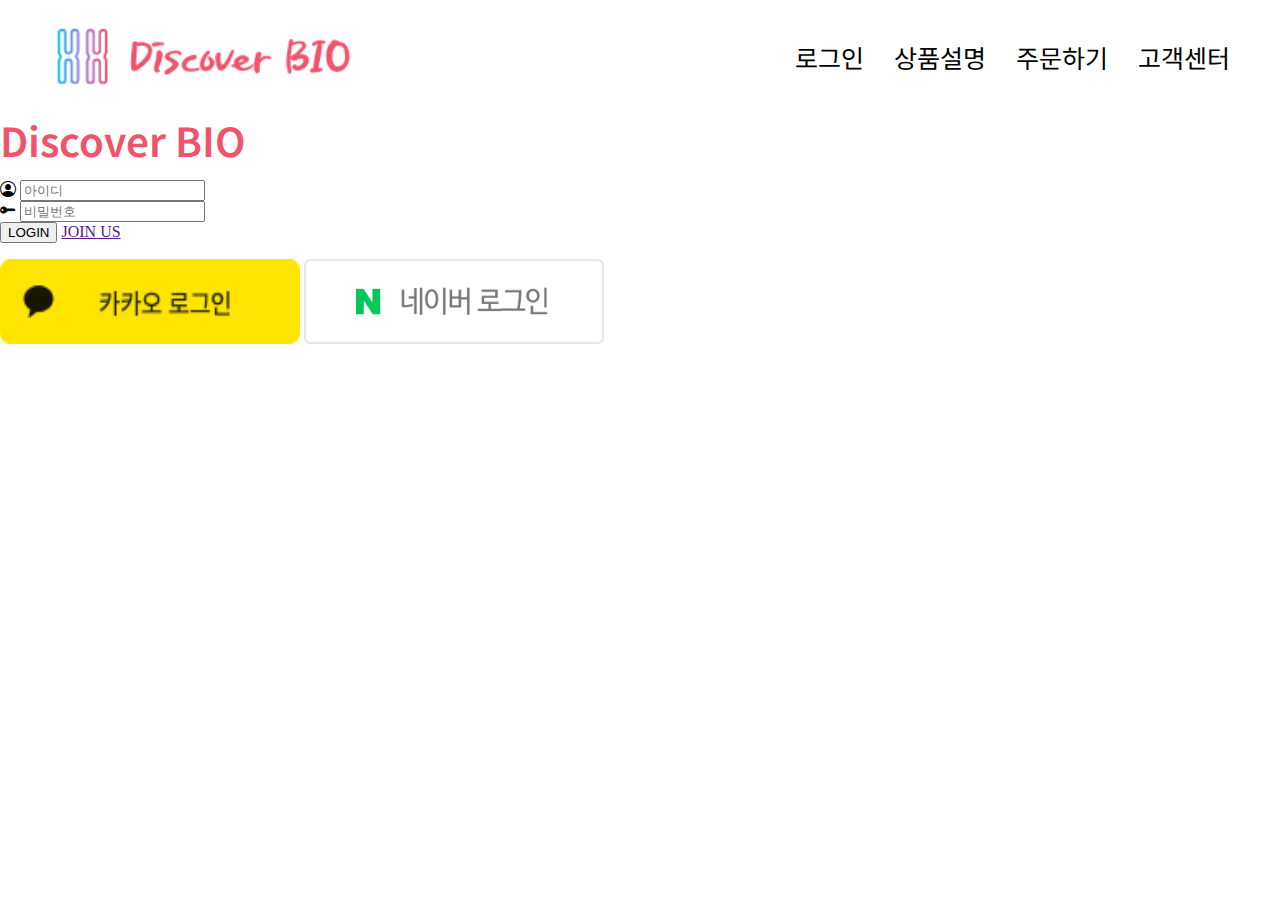
==== login.html @ d798169b "2022-03-27(첫번째로 커밋)" ====
<!DOCTYPE html>
<html>
<head>
    <meta charset='utf-8'>
    <meta http-equiv='X-UA-Compatible' content='IE=edge'>
    <title>Page Title</title>
    <meta name='viewport' content='width=device-width, initial-scale=1'>
    <link rel="preconnect" href="https://fonts.googleapis.com">
<link rel="preconnect" href="https://fonts.gstatic.com" crossorigin>
<link href="https://fonts.googleapis.com/css2?family=Nanum+Myeongjo:wght@700&display=swap" rel="stylesheet">
<link href="https://fonts.googleapis.com/css2?family=Noto+Sans+KR:wght@400;700&display=swap" rel="stylesheet">
    <link href="https://cdn.jsdelivr.net/npm/bootstrap@5.1.3/dist/css/bootstrap.min.css" rel="stylesheet" integrity="sha384-1BmE4kWBq78iYhFldvKuhfTAU6auU8tT94WrHftjDbrCEXSU1oBoqyl2QvZ6jIW3" crossorigin="anonymous">
    <link rel="stylesheet" href="https://cdn.jsdelivr.net/npm/bootstrap-icons@1.8.1/font/bootstrap-icons.css">
    <link rel="stylesheet" href="bootstrap-3.3.2-dist/bootstrap-3.3.2-dist/css/my.css">
</head>
<body>
    
  <header>
    <div class="top">
        <div class="logo">
            <a href="http://doublemoon.dothome.co.kr/"><img src="image/logo.png" alt="로고" title="홈페이지로"></a>
        </div>
        <nav class="menu">
            <ul class="menumenu">
                <li><a href="#">고객센터</a></li>
                <li><a href="#">주문하기</a></li>
                <li><a href="http://doublemoon.dothome.co.kr/product.html">상품설명</a></li>
                <li><a href="http://doublemoon.dothome.co.kr/login.html">로그인</a></li>
            </ul>
        </nav>
        <div class="menuicon"><div class="dropdown">
            <a class="" href="#" role="button" id="dropdownMenuLink" data-bs-toggle="dropdown" aria-expanded="false">
                <i class="bi bi-list" style="font-size: 50px; color: #f0536a;"></i>
            </a>
            <ul class="dropdown-menu" aria-labelledby="dropdownMenuLink">
              <li><a class="dropdown-item" href="http://doublemoon.dothome.co.kr/login.html">로그인</a></li>
              <li><a class="dropdown-item" href="http://doublemoon.dothome.co.kr/product.html">상품설명</a></li>
              <li><a class="dropdown-item" href="">주문하기</a></li>
              <li><a class="dropdown-item" href="">고객센터</a></li>
            </ul>
          </div></div>
    </div>
</header>

  <div class="container d-flex align-items-center justify-content-center" style="height: 800px;">
    <div class="border border-dark bg-light p-5">
      <h1 class="text-center m-3" style="padding-bottom: 20px; font-size: 40px; color: #f0536a; font-family: 'Noto Sans KR', sans-serif; font-weight: 600;">Discover BIO</h1>
      <form>
    <div class="input-group mb-3">
      <span class="input-group-text" id="basic-addon1"><i class="bi bi-person-circle"></i></span>
      <input type="text" class="form-control" placeholder="아이디" aria-label="Username" aria-describedby="basic-addon1">
    </div>
    <div class="input-group mb-3">
      <span class="input-group-text" id="basic-addon1"><i class="bi bi-key-fill"></i></span>
      <input type="password" class="form-control" placeholder="비밀번호" aria-label="Username"
        aria-describedby="basic-addon1">
    </div>
    <div class="d-grid gap-2">
      <button class="btn btn-primary" type="submit">LOGIN</button>
      <a href="" button class="btn btn-dark" type="button">JOIN US</a>
    </div>
    <br>
    <div class="d-grid gap-0">
      <img src="image/kakao_login_medium_narrow.png" alt="" width="300px" height="85px" class="btn" style="">
      <img src="image/btnW_완성형.png" alt="" width="300px" height="85px" class="btn">
    </div>
  </form>
  </div>
  </div>

    <script src="https://cdn.jsdelivr.net/npm/bootstrap@5.1.3/dist/js/bootstrap.bundle.min.js" integrity="sha384-ka7Sk0Gln4gmtz2MlQnikT1wXgYsOg+OMhuP+IlRH9sENBO0LRn5q+8nbTov4+1p" crossorigin="anonymous"></script>
</body>
</html>
---- bootstrap-3.3.2-dist/bootstrap-3.3.2-dist/css/my.css ----
html, body, div, span, applet, object, iframe,
h1, h2, h3, h4, h5, h6, p, blockquote, pre,
a, abbr, acronym, address, big, cite, code,
del, dfn, em, img, ins, kbd, q, s, samp,
small, strike, strong, sub, sup, tt, var,
b, u, i, center,
dl, dt, dd, ol, ul, li,
fieldset, form, label, legend,
table, caption, tbody, tfoot, thead, tr, th, td,
article, aside, canvas, details, embed, 
figure, figcaption, footer, header, hgroup, 
menu, nav, output, ruby, section, summary,
time, mark, audio, video {
	margin: 0;
	padding: 0;
	border: 0;
	font-size: 100%;
	font: inherit;
	vertical-align: baseline;
}
/* HTML5 display-role reset for older browsers */
article, aside, details, figcaption, figure, 
footer, header, hgroup, menu, nav, section {
	display: block;
}

@media (max-width: 920px){
    .menu {
        display: none;
    }
}

@media (min-width: 920px){
    .menuicon {
        display: none;
    }
}

@media (min-width: 1260px){
    .card-title{
        font-size: 50px;
    }
    .card-text{
        font-size: 25px;
    }
}

.menuicon{
    float: right;
    padding: 15px;
}

body {
	line-height: 1;
}
ol, ul {
	list-style: none;
}
blockquote, q {
	quotes: none;
}
blockquote:before, blockquote:after,
q:before, q:after {
	content: '';
	content: none;
}
table {
	border-collapse: collapse;
	border-spacing: 0;
}

.top{
    margin: auto;
    text-align: center;
    width: auto;
    height: 120px;
}

.logo{
    float: left;
    width: 400px;
    height: 120px;
}

.logo>a>img{
    width: 400px;
    object-fit: cover;
}

.menu{
    margin-right: 40px;
    text-align: left;
    font-size: 25px;
    font-family: 'Noto Sans KR', sans-serif;
    font-weight: 400;
}

.menu>ul>li{
    text-align: right;
    padding: 45px 10px 0px 20px;
    float: right;
}

.menu>ul>li>a{
    color: black;
    transition-duration: 0.4s;
    text-decoration: none;
}

.menu>ul>li>a:hover{
    color: #f0536a;
}

.middlebody{
    text-align: center;
}

.bodyimage{
    height: 750px;
    overflow: hidden;
    position: relative;
}

.bodyimage>img{
    opacity: 0.2;
    transition-duration: 4s;
    width: 100%;
    height: 100%;
}

.bodyimage>img:hover{
    transform: scale(1.3);
    opacity: 0.5;
}

.bodynote{
    text-align: left;
    position: absolute;
    font-family: 'Noto Sans KR', sans-serif;
    color: #f0536a;
    font-weight: 700;
    font-size: 30px;
    top: 30%;
    left: 15%;
    animation: slide 2s ease-out;
}

@keyframes slide{
    from{
        left: -300px;
        opacity: 0;
    }
    to{
        left: 15%;
        opacity: 1;
    }
}

.bodynote2{
    line-height: normal;
    text-align: left;
    position: absolute;
    font-family: 'Noto Sans KR', sans-serif;
    font-size: 25px;
    top: 40%;
    left: 15%;
    animation: slide 2s ease-out;
}
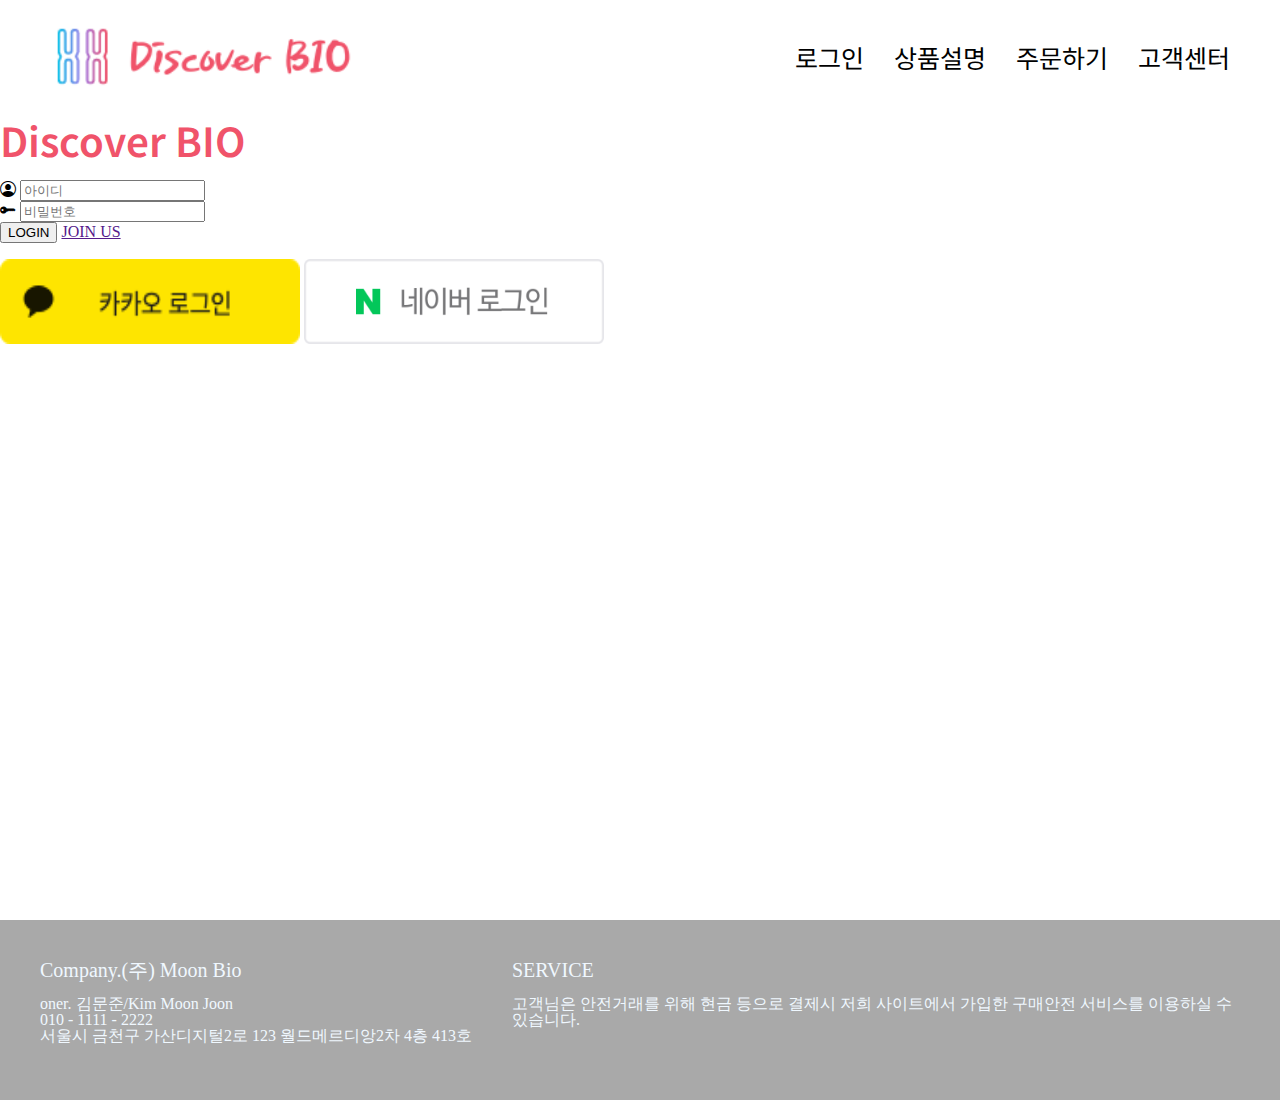
==== commit 84f34b99: "2022-03-28(최종)" ====
--- a/login.html
+++ b/login.html
@@ -68,6 +68,22 @@
   </div>
   </div>
 
+  <footer>
+    <div class="footernote">
+      <div class="note1">
+      <p style="font-size: 20px;">Company.(주) Moon Bio</p><br>
+      <p>oner. 김문준/Kim Moon Joon</p>
+      <p>010 - 1111 - 2222</p>
+      <p>서울시 금천구 가산디지털2로 123
+        월드메르디앙2차 4층  413호</p>
+      </div>
+      <div class="note2">
+        <p style="font-size: 20px;">SERVICE</p><br>
+        <p>고객님은 안전거래를 위해 현금 등으로 결제시 저희 사이트에서 가입한 구매안전 서비스를 이용하실 수 있습니다.</p>
+      </div>
+    </div>
+  </footer>
+
     <script src="https://cdn.jsdelivr.net/npm/bootstrap@5.1.3/dist/js/bootstrap.bundle.min.js" integrity="sha384-ka7Sk0Gln4gmtz2MlQnikT1wXgYsOg+OMhuP+IlRH9sENBO0LRn5q+8nbTov4+1p" crossorigin="anonymous"></script>
 </body>
 </html>--- a/bootstrap-3.3.2-dist/bootstrap-3.3.2-dist/css/my.css
+++ b/bootstrap-3.3.2-dist/bootstrap-3.3.2-dist/css/my.css
@@ -165,4 +165,25 @@
     top: 40%;
     left: 15%;
     animation: slide 2s ease-out;
+}
+
+.footernote{
+    height: 180px;
+    color: aliceblue;
+    background-color: darkgray;
+}
+
+.note1{
+    float: left;
+    padding: 40px;
+}
+
+.note2{
+    padding: 40px;
+}
+
+@media (max-width: 768px){
+    .note2{
+        display: none;
+    }
 }